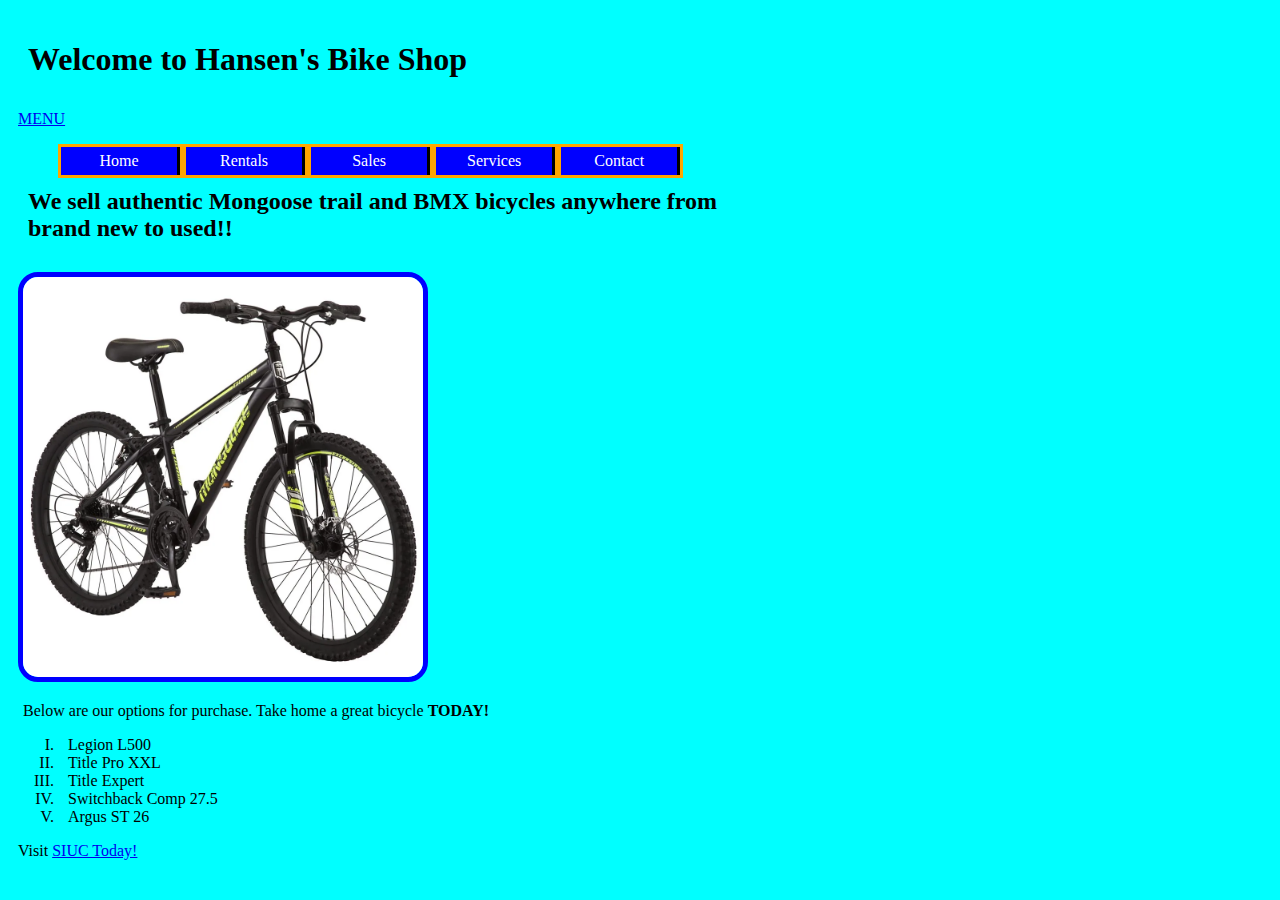
==== index.htm @ 2241c273 "Update index.htm" ====
<!DOCTYPE html>
<!--********************************************************** 
Title: Homepage
Use: To direct users to what they are searching for
Author: John Hansen
***********************************************************-->
<html lang="en-US">

<head>
    <meta charset="utf-8">
    <meta name="description" content="A simple bike shop owned by John Hansen">
    <meta name="keywords" content="bike, shop, mongoose">
    <meta name="viewport" content="width=device-width, initial-scale=1, user-scalable=yes">
    <title>Hansen's Bike Shop</title>
    <link rel="stylesheet" href="main.css">
    <link rel="stylesheet" href="SlickNav/dist/slicknav.min.css">
    <script src="https://code.jquery.com/jquery-2.1.3.min.js"></script>
    <script src="SlickNav-1.0.10/dist/jquery.slicknav.min.js"></script>
    <script type="text/javascript">
            $(document).ready(function(){
                $('#nav_menu').slicknav({prependTo:"#mobile_menu"});
            });
    </script>
    
    
</head>

<body>
    <h1>Welcome to Hansen's Bike Shop</h1>
    
    <!--Code for navigation menu-->
    <nav id="mobile_menu"></nav>
    <nav id="nav_menu">
         <ul>
             <li><a href="index.htm">Home</a></li>
             <li><a href="rentals.htm">Rentals</a></li>
             <li><a href="sales.htm">Sales</a></li>
             <li><a href="services.htm">Services</a></li>
             <li><a href="contact.htm">Contact</a></li>
         </ul>
    
    </nav>  
            
    <!--Code for bike image-->
    <h2>We sell authentic Mongoose trail and BMX bicycles anywhere from brand new to used!!</h2> 
    <img id ="bikeimage1" src="Mongoose.jpg">
        <!-- Source for Bike picture= https://i5.walmartimages.com/asr/ad6dd7d8-7599-4702-99b2-192497648d9c_1.4a3db4004eb4c61243c497998f78e0bc.jpeg?odnWidth=1000&odnHeight=1000&odnBg=ffffff -->
    <p class ="bicycle">Below are our options for purchase. 
                        Take home a great bicycle <strong>TODAY!</strong></p>
    
    <ol class="list1" type="I">  
    <li>Legion L500</li>
    <li>Title Pro XXL</li>
    <li>Title Expert</li>
    <li>Switchback Comp 27.5</li>
    <li>Argus ST 26</li>
    </ol>
    <!-- All bike names taken from: https://www.mongoose.com/   -->
    
    
    <footer>
        <p>Visit <a href="https://siu.edu/">SIUC Today!</a></p>
    </footer>
    
</body>
    
</html>
---- main.css ----
/*Styling for Hansen's Bike Shop


/* Styling for all pages*/
HTML {margin: 10px;
   background-color: aqua;
}

/* Styling for body*/
body {
    width: 100%;
    max-width: 725px;
    font-size: 100%;
}

/* Styling for headers*/
h1 { 
    padding: 10px;
}

h2 { 
    padding: 10px;
    clear: both;
}

/* Styling for bicycle class*/
p.bicycle {
    padding-right: 5px;
    padding-left: 5px;
}

/* Styling for list 1*/
ol li {
   padding-left:  10px;  
}

/* Styling for navigation menu*/

#nav_menu ul {
    list-style-type: none;
}
#nav_menu ul li {
    float: left;
    border: 3px solid orange;
    width: 17.3793%;
}

#nav_menu ul li a {
    text-align: center;
    display: block;
    padding: 5px 0;
    text-decoration: none;
    background-color: blue;
    color: white;
    font-weight: italic;
    border-right: 3px solid black;
}

#mobile_menu {display: none;}

#mobile_menu {display: block;}

/* Styling for Bike Image*/
#bikeimage1 {
    border: 5px solid Blue;
    border-radius: 20px;
    object-position: center;
    width: 100%;
    max-width: 400px;
}

/* Styling for Rental page*/
main {
    float: left;
    border: 2px solid blue;
    border-radius: 20px;
    width: 31.586%;
}

aside {
    float: right;
    width: 31.034%;
    border: 2px solid blue;
    border-radius: 20px;
}

footer {
    clear: both;
}


/*Media Queries*/

/* tablet portrait layout (760 to 959px) */
@media only screen and (max-width: 959){
    
}

/* mobile landscape layout (480px to 767px) */
@media only screen and (max-width: 767px){
    
}

/* mobile portrait layout (480px to less) */
@media only screen and (max-width: 479px){
    
}
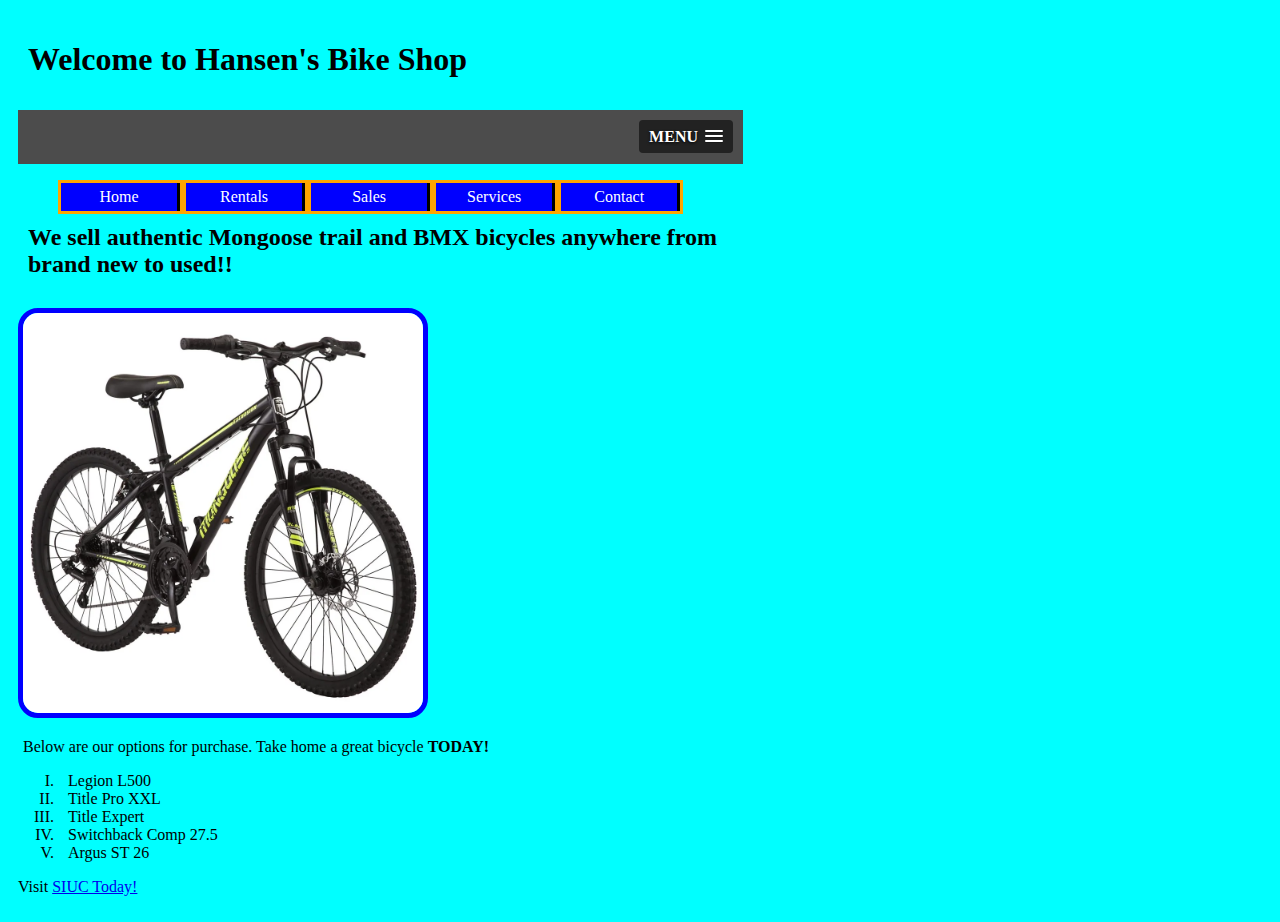
==== commit 47eb9316: "UPDATE" ====
--- a/index.htm
+++ b/index.htm
@@ -13,7 +13,7 @@
     <meta name="viewport" content="width=device-width, initial-scale=1, user-scalable=yes">
     <title>Hansen's Bike Shop</title>
     <link rel="stylesheet" href="main.css">
-    <link rel="stylesheet" href="SlickNav/dist/slicknav.min.css">
+    <link rel="stylesheet" href="SlickNav-1.0.10/dist/slicknav.css">
     <script src="https://code.jquery.com/jquery-2.1.3.min.js"></script>
     <script src="SlickNav-1.0.10/dist/jquery.slicknav.min.js"></script>
     <script type="text/javascript">
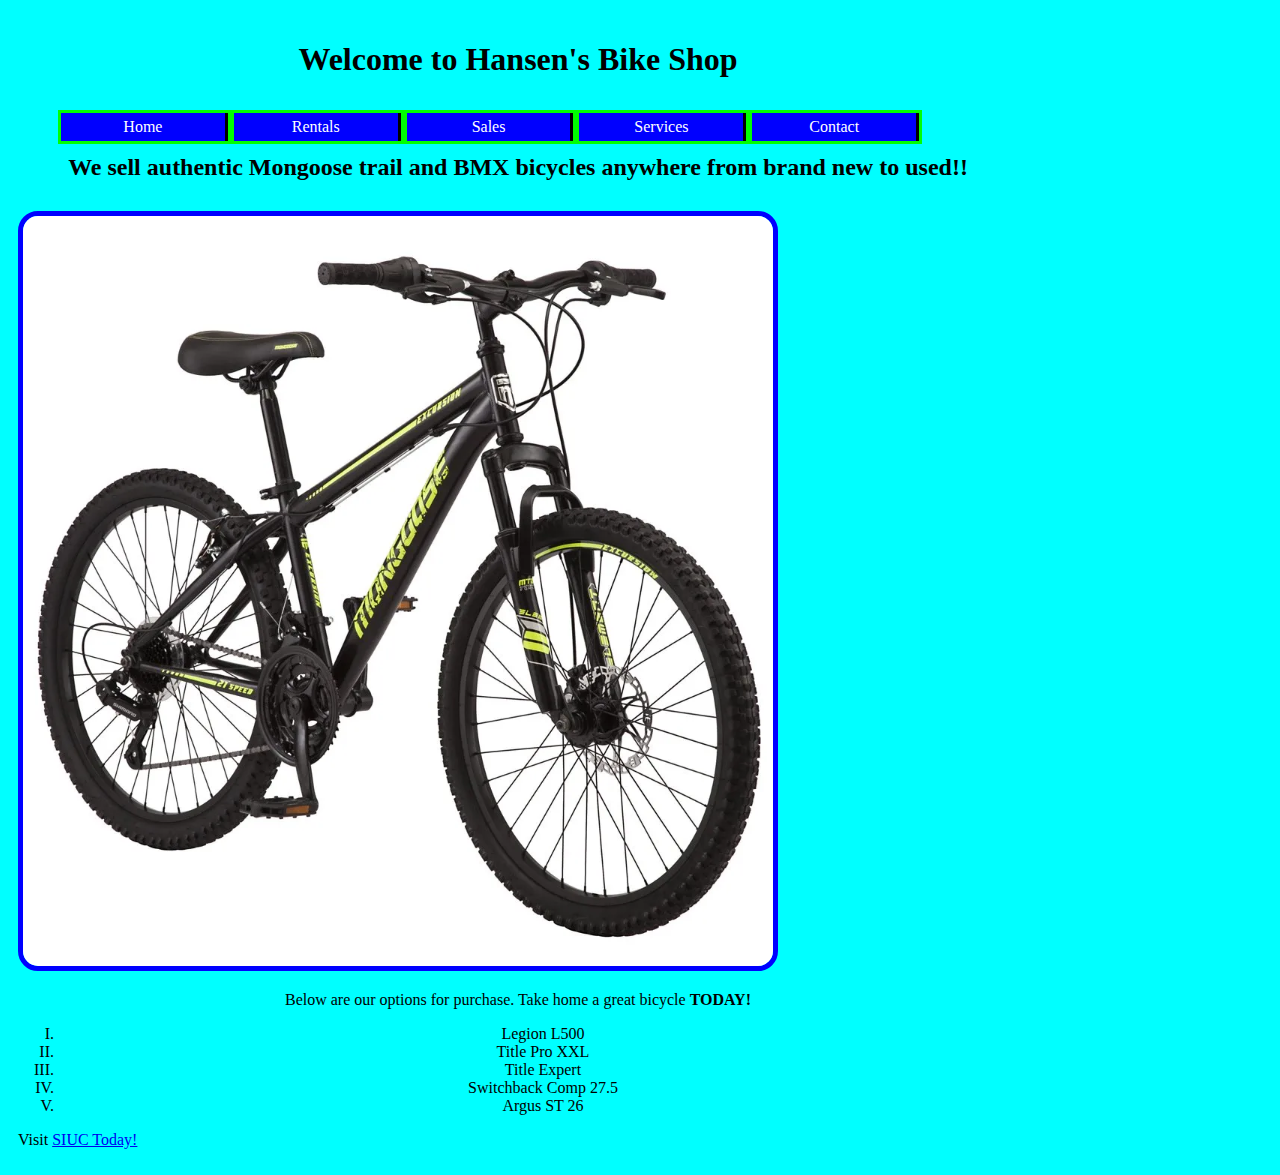
==== commit 92b540d8: "Update index.htm" ====
--- a/index.htm
+++ b/index.htm
@@ -33,7 +33,7 @@
     <nav id="nav_menu">
          <ul>
              <li><a href="index.htm">Home</a></li>
-             <li><a href="rentals.htm">Rentals</a></li>
+             <li><a href="test_rwd.htm">Rentals</a></li>
              <li><a href="sales.htm">Sales</a></li>
              <li><a href="services.htm">Services</a></li>
              <li><a href="contact.htm">Contact</a></li>
--- a/main.css
+++ b/main.css
@@ -9,29 +9,36 @@
 /* Styling for body*/
 body {
     width: 100%;
-    max-width: 725px;
+    max-width: 1000px;
     font-size: 100%;
 }
 
 /* Styling for headers*/
 h1 { 
     padding: 10px;
+    text-align: center;
 }
 
 h2 { 
     padding: 10px;
     clear: both;
+    text-align: center;
 }
 
 /* Styling for bicycle class*/
 p.bicycle {
     padding-right: 5px;
     padding-left: 5px;
+    text-align: center;
 }
 
 /* Styling for list 1*/
 ol li {
    padding-left:  10px;  
+}
+
+.list1 {
+    text-align: center;
 }
 
 /* Styling for navigation menu*/
@@ -41,7 +48,7 @@
 }
 #nav_menu ul li {
     float: left;
-    border: 3px solid orange;
+    border: 3px solid lime;
     width: 17.3793%;
 }
 
@@ -56,32 +63,50 @@
     border-right: 3px solid black;
 }
 
-#mobile_menu {display: none;}
-
-#mobile_menu {display: block;}
 
 /* Styling for Bike Image*/
 #bikeimage1 {
     border: 5px solid Blue;
     border-radius: 20px;
     object-position: center;
-    width: 100%;
-    max-width: 400px;
+    width: 75%;
 }
 
 /* Styling for Rental page*/
 main {
-    float: left;
-    border: 2px solid blue;
     border-radius: 20px;
-    width: 31.586%;
+    width: 100%;
 }
 
-aside {
-    float: right;
-    width: 31.034%;
-    border: 2px solid blue;
-    border-radius: 20px;
+.rental {
+    display: flex;
+    flex-direction: row;
+    list-style-type: none;
+}
+
+.M1 {
+    text-align: center;
+    background: white;
+}
+
+.M2 {
+    text-align: center;
+    background: lime;
+}
+
+.S1 {
+    text-align: center;
+    background: white;
+}
+
+.S2 {
+    text-align: center;
+    background: lime;
+}
+
+.Hel {
+    text-align: center;
+    background: white;
 }
 
 footer {
@@ -91,19 +116,40 @@
 
 /*Media Queries*/
 
+/* Desktop and tablet landscape layout (960px or more) */
+
+#mobile_menu {
+    display: none;
+}
+
+
 /* tablet portrait layout (760 to 959px) */
 @media only screen and (max-width: 959){
-    
+        #nav_menu {
+        display: none;
+    }
 }
+
 
 /* mobile landscape layout (480px to 767px) */
 @media only screen and (max-width: 767px){
-    
+        #nav_menu {
+        display: none;
+    }
+        #mobile_menu {
+        display: block;
+    }
 }
+
 
 /* mobile portrait layout (480px to less) */
 @media only screen and (max-width: 479px){
-    
+        #nav_menu {
+        display: none;
+    }
+        #mobile_menu {
+        display: block;
+    }
 }
 
 
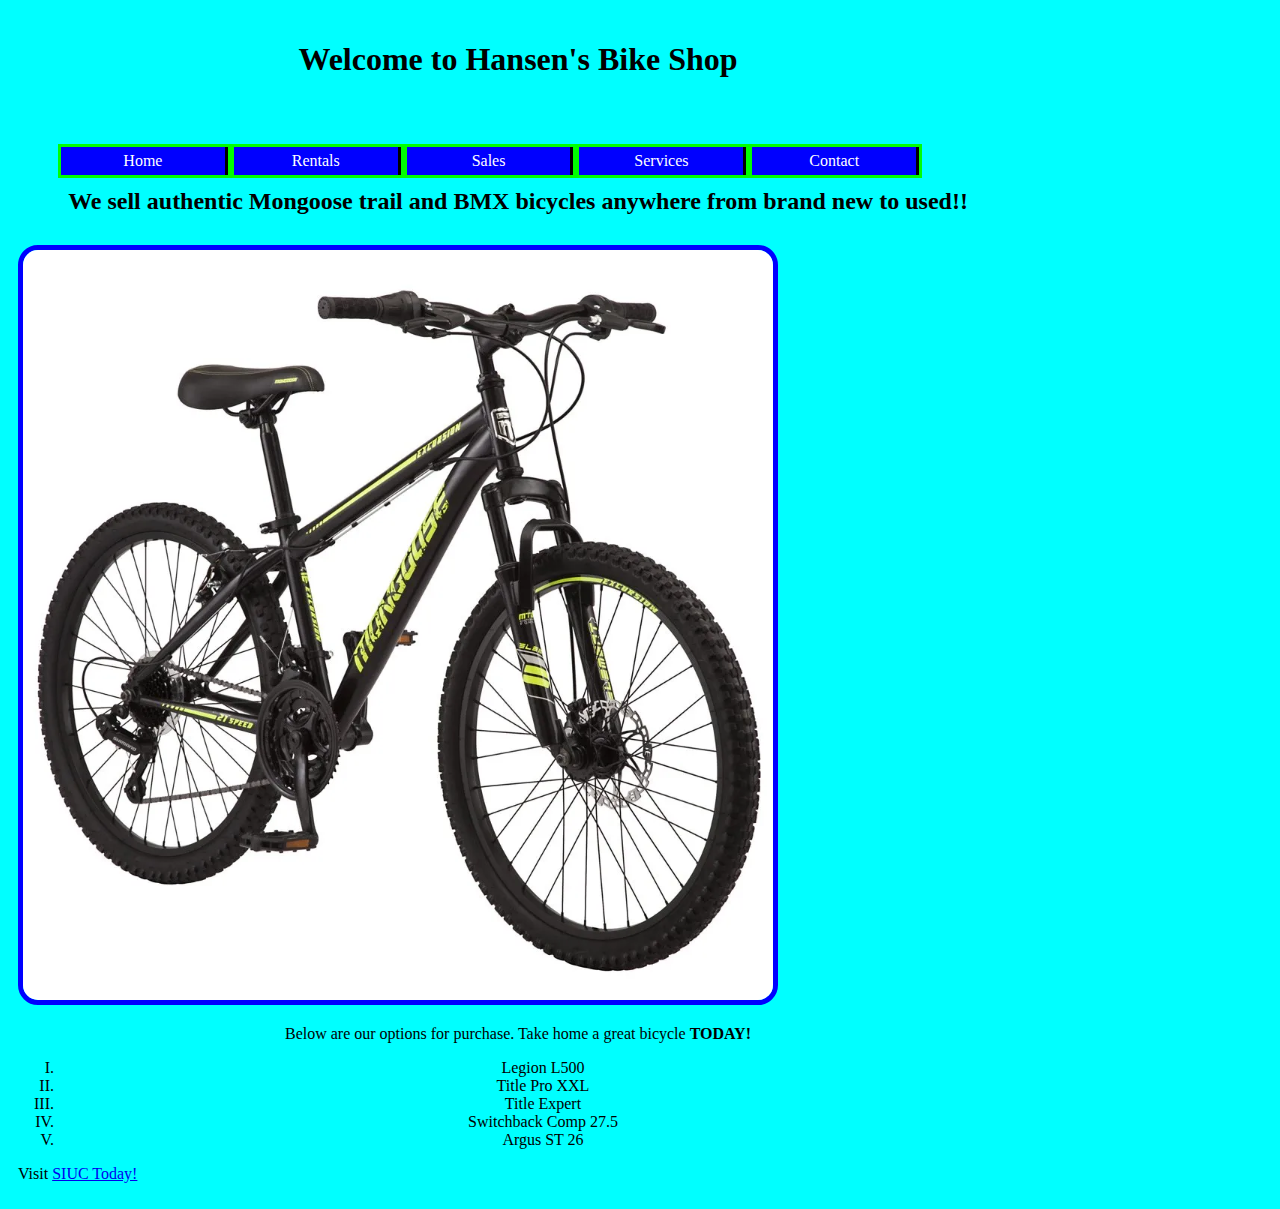
==== commit f725bd15: "Update index.htm" ====
--- a/index.htm
+++ b/index.htm
@@ -27,6 +27,10 @@
 
 <body>
     <h1>Welcome to Hansen's Bike Shop</h1>
+    
+    
+    <br>
+    
     
     <!--Code for navigation menu-->
     <nav id="mobile_menu"></nav>
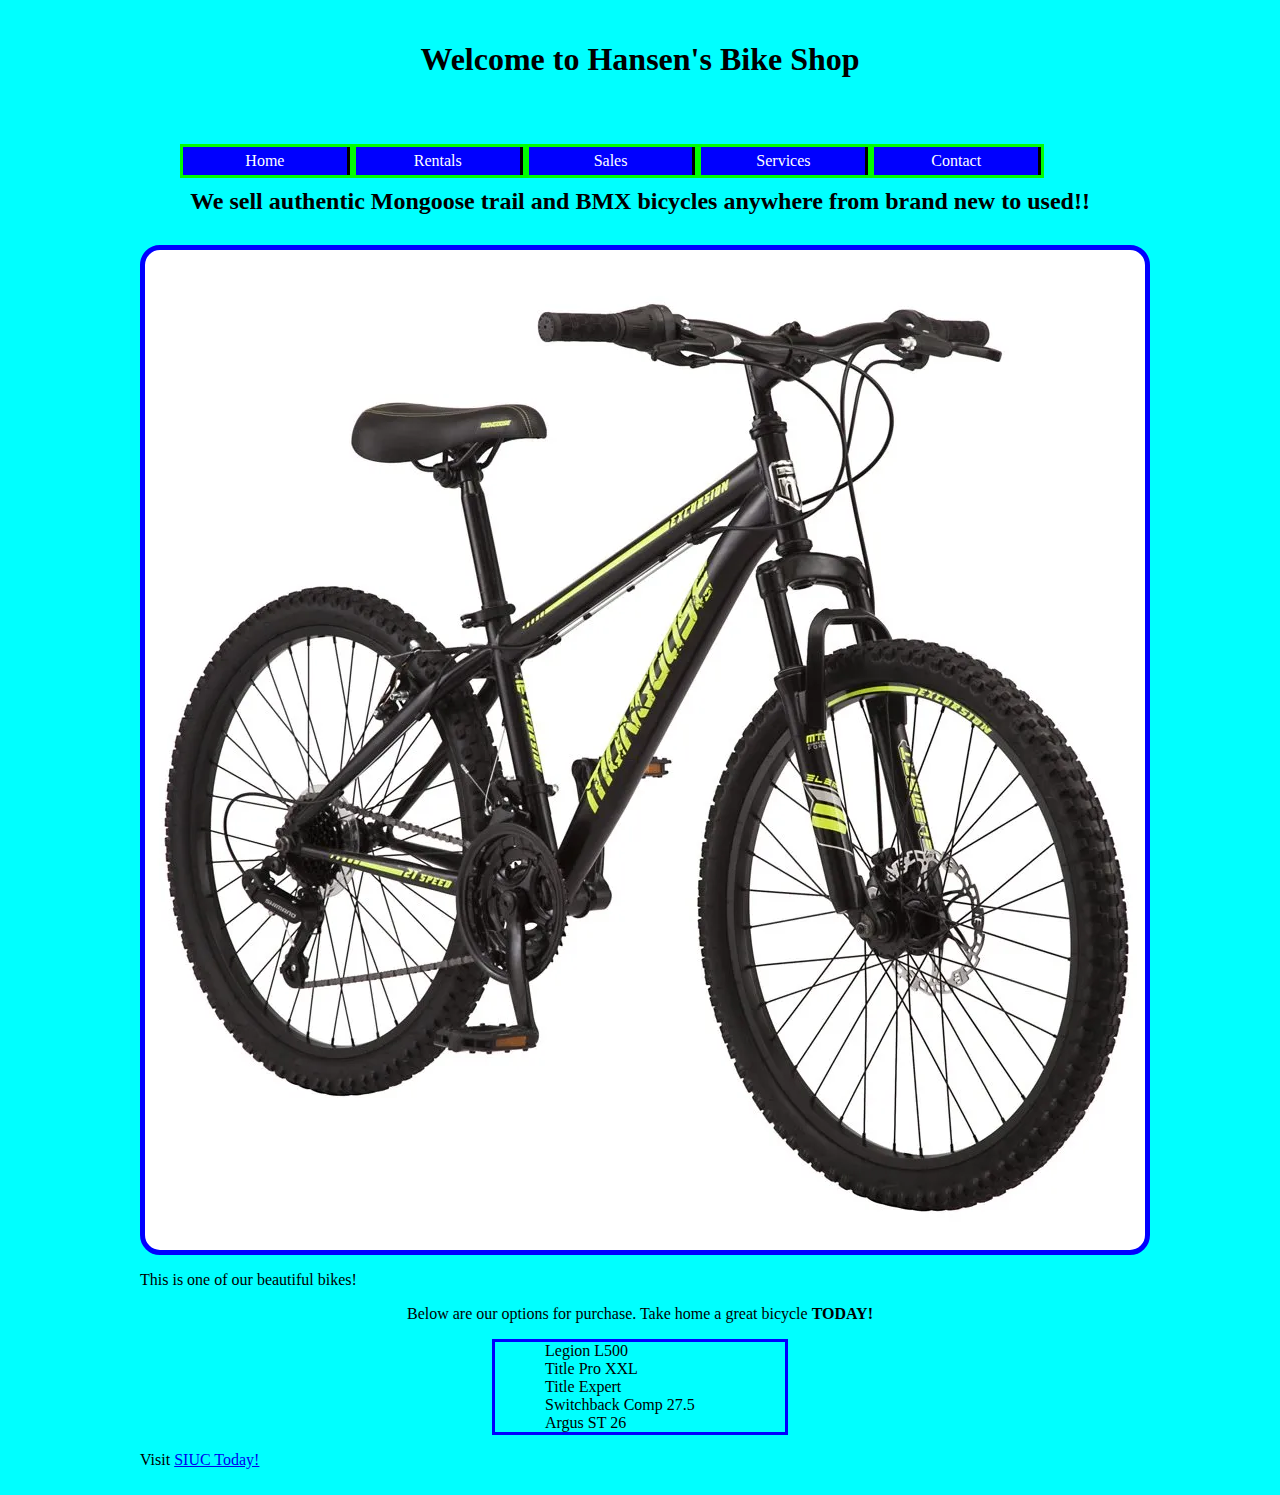
==== commit 3c81e583: "image rollover" ====
--- a/index.htm
+++ b/index.htm
@@ -47,8 +47,9 @@
             
     <!--Code for bike image-->
     <h2>We sell authentic Mongoose trail and BMX bicycles anywhere from brand new to used!!</h2> 
-    <img id ="bikeimage1" src="Mongoose.jpg">
+    <p id ="bikeimage1"></p>
         <!-- Source for Bike picture= https://i5.walmartimages.com/asr/ad6dd7d8-7599-4702-99b2-192497648d9c_1.4a3db4004eb4c61243c497998f78e0bc.jpeg?odnWidth=1000&odnHeight=1000&odnBg=ffffff -->
+    <figcapture>This is one of our beautiful bikes!</figcapture>
     <p class ="bicycle">Below are our options for purchase. 
                         Take home a great bicycle <strong>TODAY!</strong></p>
     
--- a/main.css
+++ b/main.css
@@ -11,6 +11,7 @@
     width: 100%;
     max-width: 1000px;
     font-size: 100%;
+    margin: auto;
 }
 
 /* Styling for headers*/
@@ -38,7 +39,11 @@
 }
 
 .list1 {
-    text-align: center;
+    width: 25%;
+    list-style-type: none;
+    border: 3px solid blue;
+    margin: auto;
+    
 }
 
 /* Styling for navigation menu*/
@@ -66,47 +71,106 @@
 
 /* Styling for Bike Image*/
 #bikeimage1 {
-    border: 5px solid Blue;
-    border-radius: 20px;
-    object-position: center;
-    width: 75%;
+    background-image: url("Mongoose.jpg");
+    border: 5px solid Blue;
+    border-radius: 20px;
+    width: 1000px;
+    height: 1000px;
+    max-width: 100%;
+    max-height: 100%;
+    
+}
+
+#bikeimage1:hover {
+    background-image: url("Mongoose2.jpg");
 }
 
 /* Styling for Rental page*/
 main {
+    display: flex;
     border-radius: 20px;
     width: 100%;
 }
 
 .rental {
     display: flex;
-    flex-direction: row;
+    flex-direction: column;
     list-style-type: none;
+    flex-basis: 100%;
+    justify-content: flex-end;
 }
 
 .M1 {
     text-align: center;
     background: white;
+    margin: auto;
+    width: 65%;
+}
+
+#bikeimage3 {
+    border: 5px solid Blue;
+    border-radius: 20px;
+    max-width: 350px;
+    margin: auto;
+  
 }
 
 .M2 {
     text-align: center;
     background: lime;
-}
+    width: 65%;
+    margin: auto;
+}
+
+#bikeimage4 {
+    border: 5px solid Blue;
+    border-radius: 20px;
+    max-width: 350px;
+    margin: auto;
+}
+
 
 .S1 {
     text-align: center;
     background: white;
+    margin: auto;
+    width: 65%;
+}
+
+#bikeimage5 {
+    border: 5px solid Blue;
+    border-radius: 20px;
+    max-width: 350px;
+    margin: auto;
 }
 
 .S2 {
     text-align: center;
     background: lime;
-}
+    width: 65%;
+    margin: auto;
+}
+
+#bikeimage2 {
+    border: 5px solid Blue;
+    border-radius: 20px;
+    max-width: 350px;
+    margin: auto;
+}
+
 
 .Hel {
-    text-align: center;
+    text-align: center; 
     background: white;
+    width: 65%;
+    margin: auto;
+}
+
+#helmet {
+    border: 5px solid Blue;
+    border-radius: 20px;
+    max-width: 350px;
+    margin: auto;
 }
 
 footer {
@@ -139,6 +203,9 @@
         #mobile_menu {
         display: block;
     }
+        .rental {
+        display: block;
+    }
 }
 
 
@@ -150,6 +217,9 @@
         #mobile_menu {
         display: block;
     }
-}
-
-
+        .rental {
+        display: block;
+    }
+}
+
+
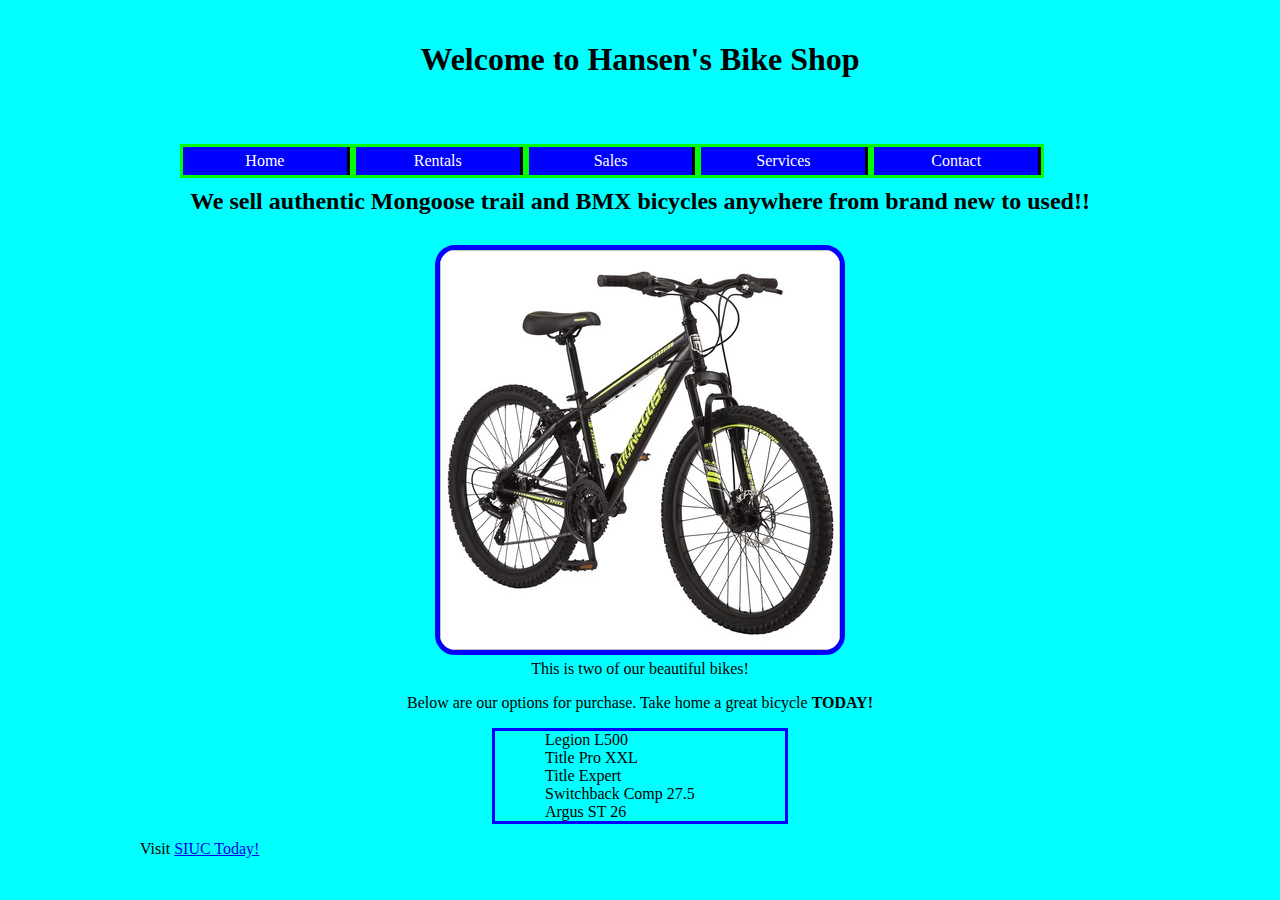
==== commit 9dcba765: "image rollover" ====
--- a/index.htm
+++ b/index.htm
@@ -47,9 +47,9 @@
             
     <!--Code for bike image-->
     <h2>We sell authentic Mongoose trail and BMX bicycles anywhere from brand new to used!!</h2> 
-    <p id ="bikeimage1"></p>
+    <img id ="bikeimage1">
         <!-- Source for Bike picture= https://i5.walmartimages.com/asr/ad6dd7d8-7599-4702-99b2-192497648d9c_1.4a3db4004eb4c61243c497998f78e0bc.jpeg?odnWidth=1000&odnHeight=1000&odnBg=ffffff -->
-    <figcapture>This is one of our beautiful bikes!</figcapture>
+    <figcapture>This is two of our beautiful bikes!</figcapture>
     <p class ="bicycle">Below are our options for purchase. 
                         Take home a great bicycle <strong>TODAY!</strong></p>
     
--- a/main.css
+++ b/main.css
@@ -71,18 +71,24 @@
 
 /* Styling for Bike Image*/
 #bikeimage1 {
-    background-image: url("Mongoose.jpg");
-    border: 5px solid Blue;
-    border-radius: 20px;
-    width: 1000px;
-    height: 1000px;
-    max-width: 100%;
-    max-height: 100%;
-    
+    background-image: url("Mongoose_400x400.jpg");
+    border: 5px solid Blue;
+    border-radius: 20px;
+    width: 400px;
+    height: 400px;
+    margin: auto;
+    margin-bottom: 5px;
+    display: block;
+
 }
 
 #bikeimage1:hover {
-    background-image: url("Mongoose2.jpg");
+    background-image: url("Mongoose2_400x400.jpg");
+}
+
+figcapture {
+    display: block;
+    text-align: center;
 }
 
 /* Styling for Rental page*/
